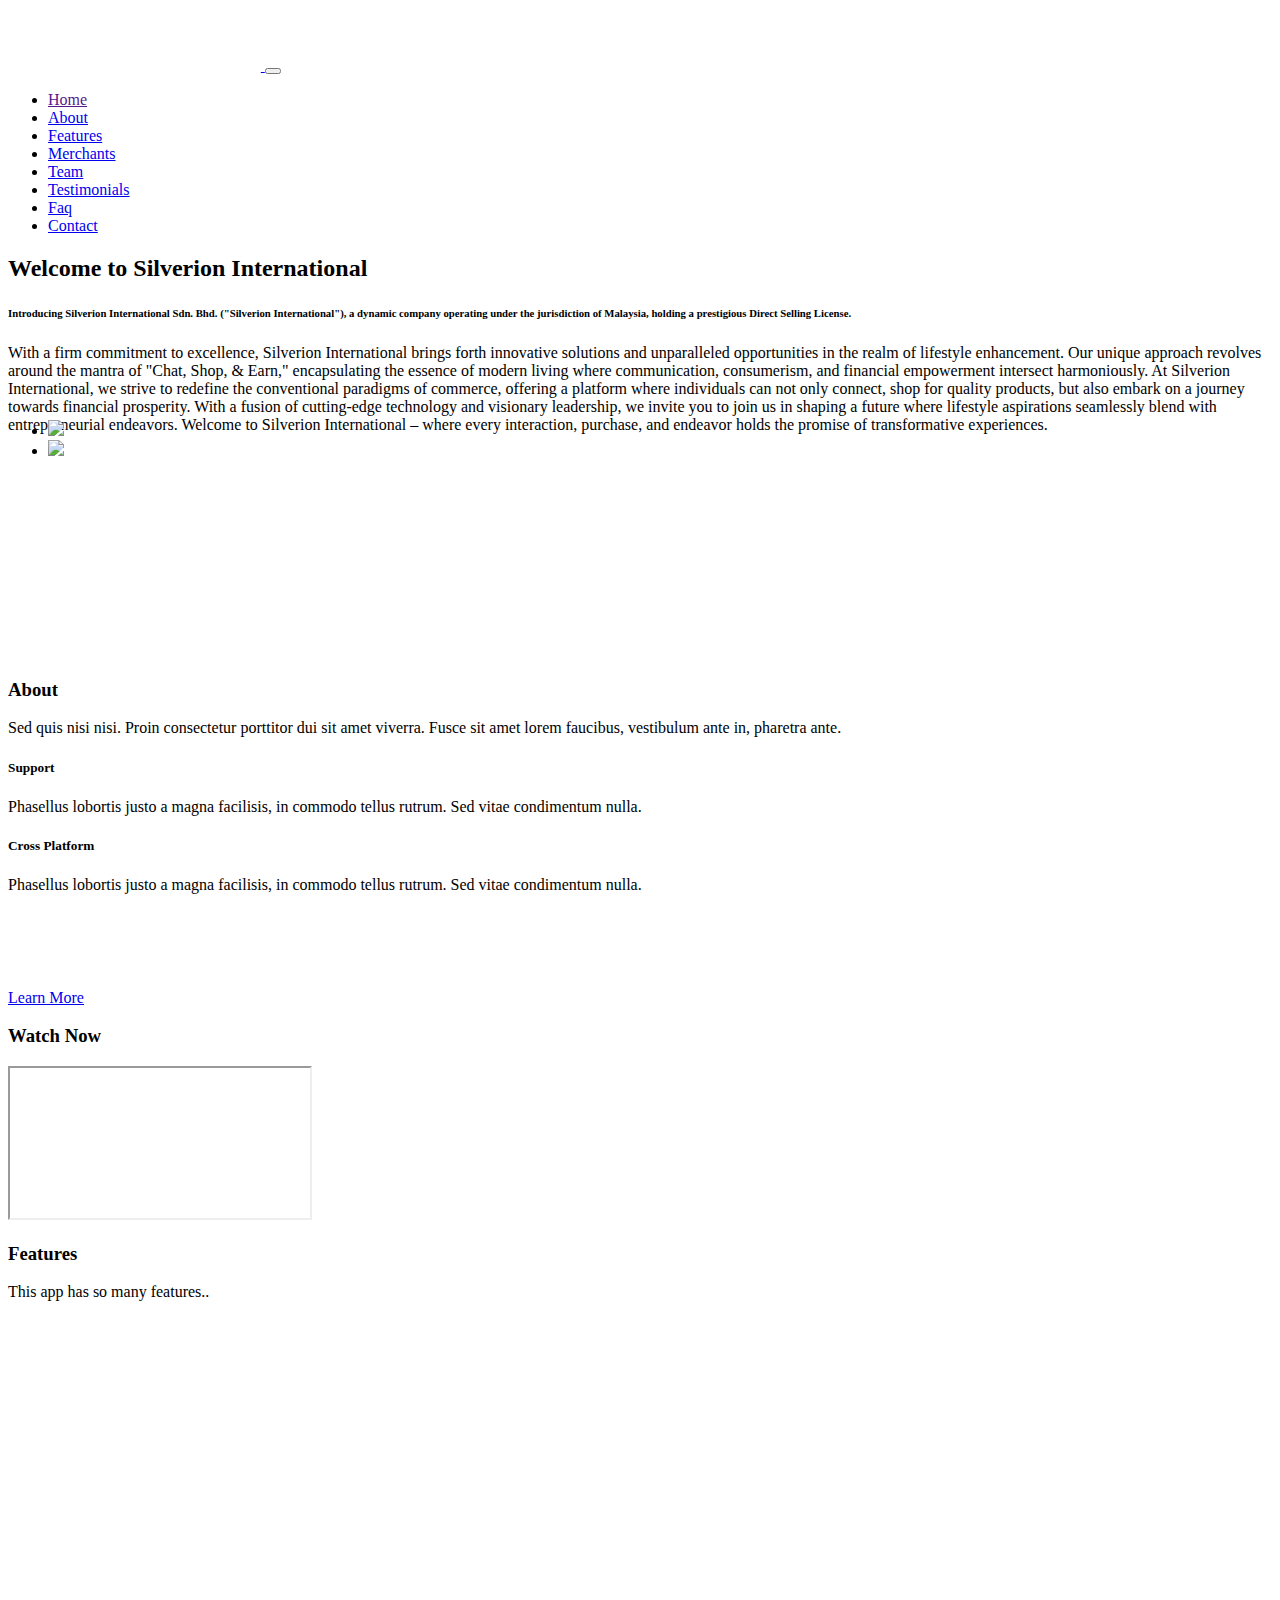
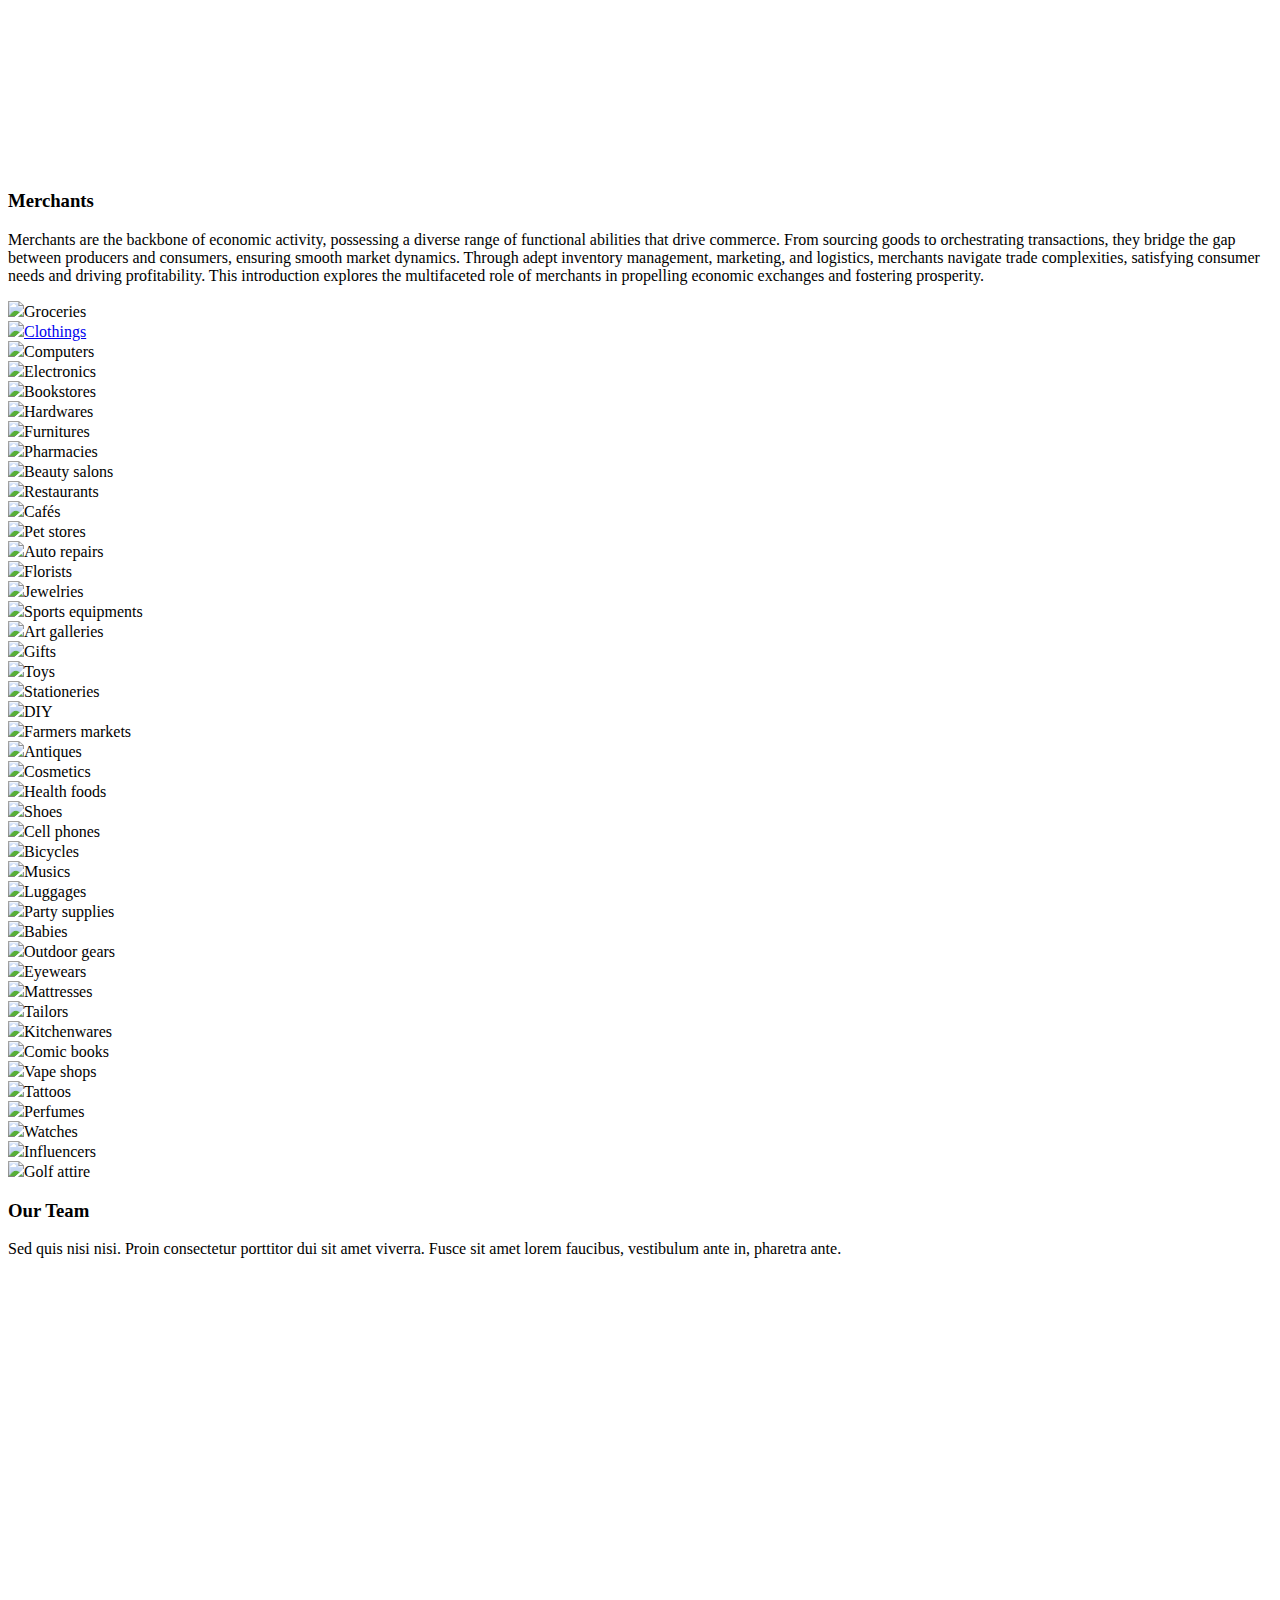
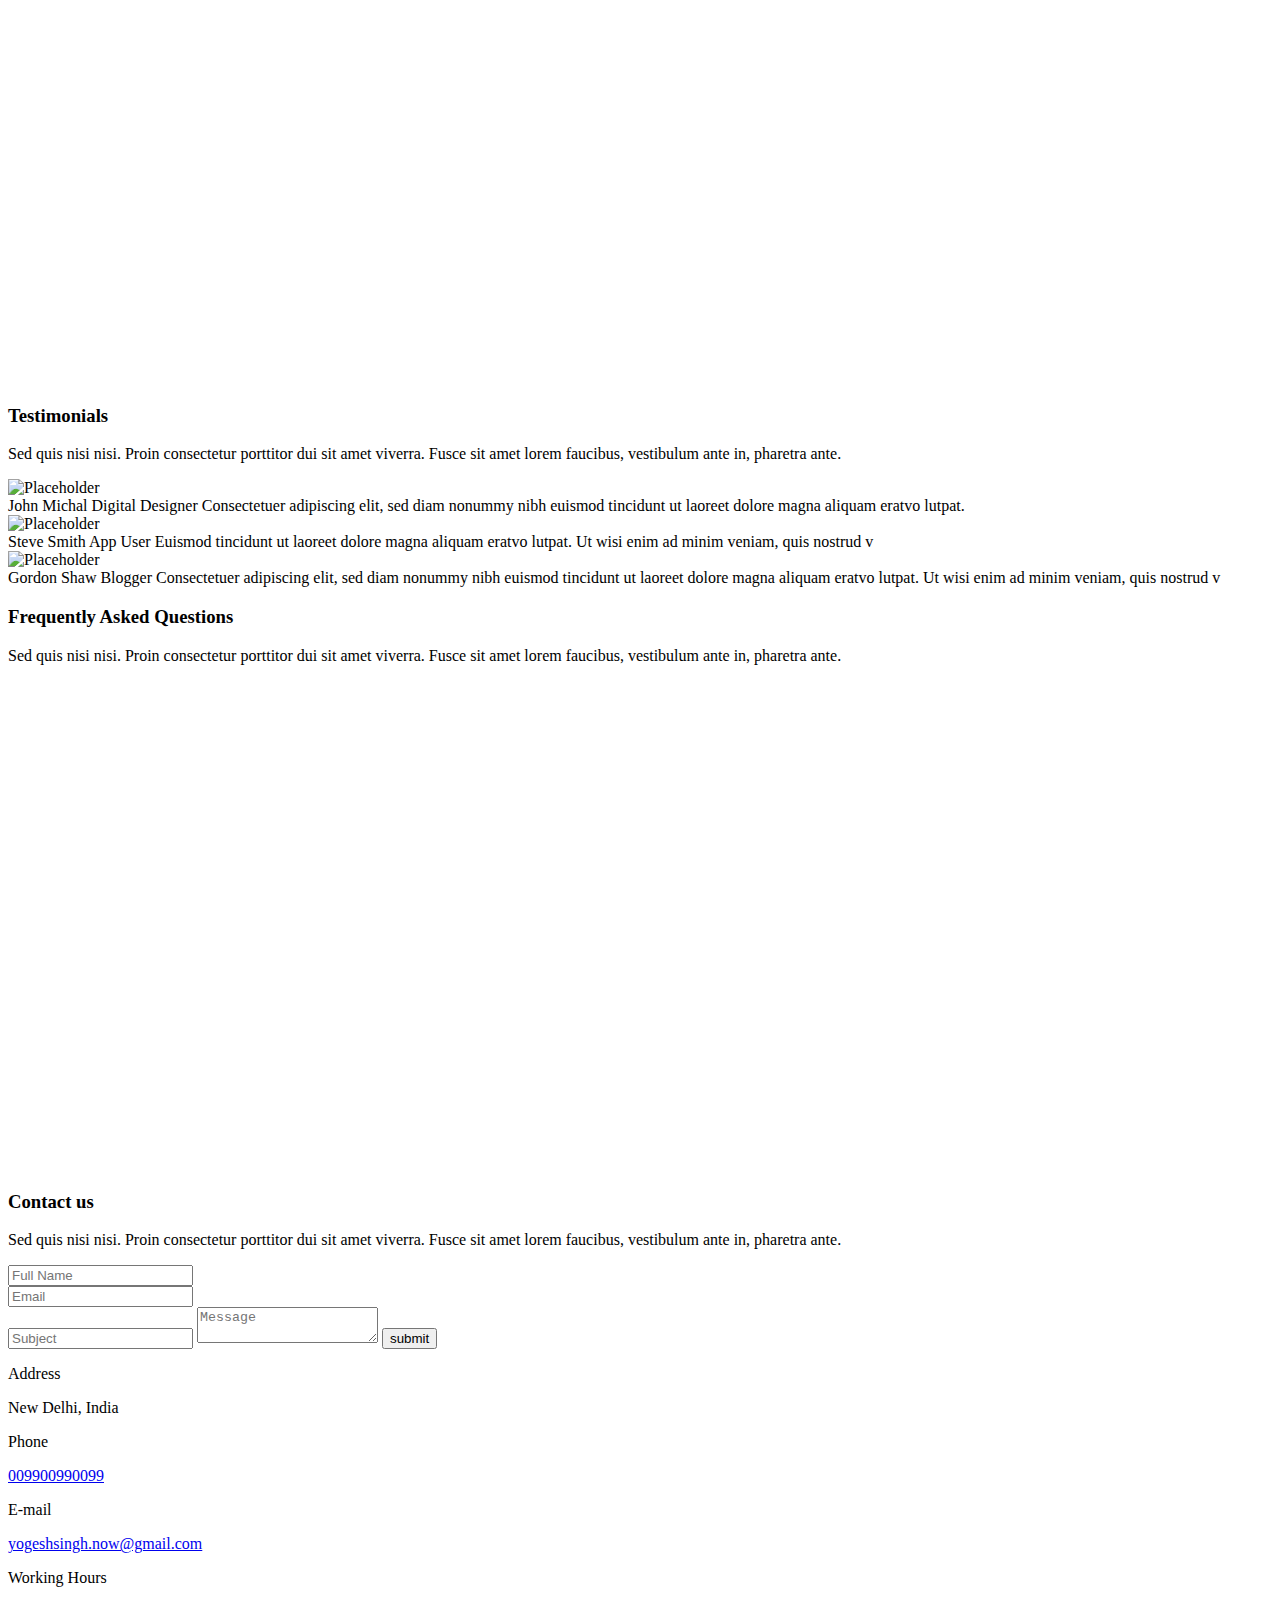
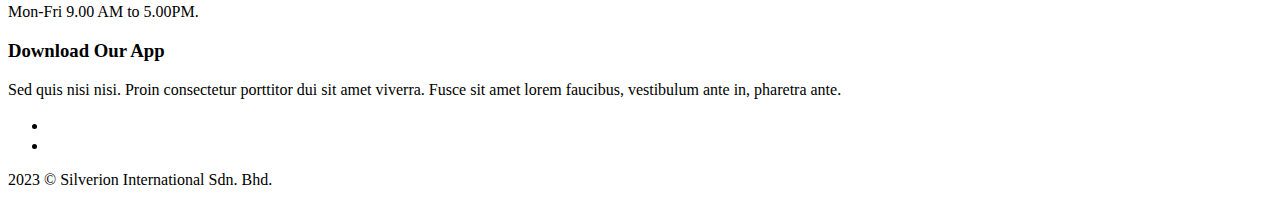
==== public/index.html @ 9a3f144a "Firebase" ====
<!DOCTYPE html>
<html>
<head>
<meta http-equiv="Content-Type" content="text/html; charset=utf-8" />
<title>Silverion International Sdn. Bhd.</title>
<script src="/js/main.js"></script>
<link rel="stylesheet" href="https://cdn.jsdelivr.net/bxslider/4.2.12/jquery.bxslider.css">
<link rel="stylesheet" href="/css/animate.css">
<link rel="stylesheet" href="https://stackpath.bootstrapcdn.com/bootstrap/4.1.1//css/bootstrap.min.css" integrity="sha384-WskhaSGFgHYWDcbwN70/dfYBj47jz9qbsMId/iRN3ewGhXQFZCSftd1LZCfmhktB" crossorigin="anonymous">
<link rel="stylesheet" type="text/css" href="style.css"/>
<link rel="stylesheet" href="https://use.fontawesome.com/releases/v5.1.0//css/all.css" integrity="sha384-lKuwvrZot6UHsBSfcMvOkWwlCMgc0TaWr+30HWe3a4ltaBwTZhyTEggF5tJv8tbt" crossorigin="anonymous">
<!-- Font Google -->
<link href="https://fonts.googleapis.com/css?family=Poppins:300,400,500,600,700" rel="stylesheet">
<meta name="viewport" content="width=device-width, initial-scale=1.0">
</head>

<body>
<!-- Navbar -->
<nav class="navbar navbar-expand-lg">
  <div class="container"> <a class="navbar-brand navbar-logo" href="#"> <img style="width: 20%;" src="/images/logo.png" alt="logo" class="logo-1"> </a>
    <button class="navbar-toggler" type="button" data-toggle="collapse" data-target="#navbarSupportedContent" aria-controls="navbarSupportedContent" aria-expanded="false" aria-label="Toggle navigation"> <span class="fas fa-bars"></span> </button>
    <div class="collapse navbar-collapse" id="navbarSupportedContent">
      <ul class="navbar-nav ml-auto">
        <li class="nav-item"> <a class="nav-link" href="" data-scroll-nav="0">Home</a> </li>
        <li class="nav-item"> <a class="nav-link" href="#" data-scroll-nav="1">About</a> </li>
        <li class="nav-item"> <a class="nav-link" href="#" data-scroll-nav="2">Features</a> </li>
        <li class="nav-item"> <a class="nav-link" href="#" data-scroll-nav="3">Merchants</a> </li>
        <li class="nav-item"> <a class="nav-link" href="#" data-scroll-nav="4">Team</a> </li>
        <li class="nav-item"> <a class="nav-link" href="#" data-scroll-nav="5">Testimonials</a> </li>
        <li class="nav-item"> <a class="nav-link" href="#" data-scroll-nav="6">Faq</a> </li>
        <li class="nav-item"> <a class="nav-link" href="#" data-scroll-nav="7">Contact</a> </li>
      </ul>
    </div>
  </div>
</nav>
<!-- End Navbar --> 

<!-------Banner Start------->
<section class="banner" data-scroll-index='0'>
  <div class="banner-overlay">
    <div class="container">
      <div class="row">
        <div class="col-md-8 col-sm-12">
          <div class="banner-text">
            <h2 class="white">Welcome to Silverion International</h2>
            <h6 class="white">Introducing Silverion International Sdn. Bhd. ("Silverion International"), a dynamic company operating under the jurisdiction of Malaysia, holding a prestigious Direct Selling License.</h6>
            <p class="banner-text white">With a firm commitment to excellence, Silverion International brings forth innovative solutions and unparalleled opportunities in the realm of lifestyle enhancement. Our unique approach revolves around the mantra of "Chat, Shop, & Earn," encapsulating the essence of modern living where communication, consumerism, and financial empowerment intersect harmoniously. At Silverion International, we strive to redefine the conventional paradigms of commerce, offering a platform where individuals can not only connect, shop for quality products, but also embark on a journey towards financial prosperity. With a fusion of cutting-edge technology and visionary leadership, we invite you to join us in shaping a future where lifestyle aspirations seamlessly blend with entrepreneurial endeavors. Welcome to Silverion International – where every interaction, purchase, and endeavor holds the promise of transformative experiences.</p>
            <ul style="
            display: block;
            position: relative;
            bottom: 30px;">
              <li><a href="#"><img src="/images/app-store.png" class="wow fadeInUp" data-wow-delay="0.4s" onclick="window.location.href = ('https://apps.apple.com/my/app/grakchat/id1636287298')"/></a></li>
              <li><a href="#"><img src="/images/google-play.png" class="wow fadeInUp" data-wow-delay="0.7s" onclick="window.location.href = ('https://play.google.com/store/apps/details?id=com.nandbox.appsppz2021')"/></a></li>
            </ul>
          </div>
        </div>
        <div class="col-md-4 col-sm-12">
          <img style="position: absolute; scale: 0.69; right: -5px; bottom: -74px; border-radius: 1vw;" src="/images/GrakChat.gif" class="img-fluid wow fadeInUp mobilent"/>
          <img style="position: absolute; bottom: -30px; scale: 0.85;" src="/images/iframe.png" class="img-fluid wow fadeInUp mobilent"/>
        </div>
      </div>
    </div>
  </div>
  <span class="svg-wave"> <img style="width: 100%;" src="/images/applight-wave.svg"> </span> </section>
<!-------Banner End-------> 

<!-------About End------->
<section class="about section-padding prelative" data-scroll-index='1'>
  <div class="container">
    <div class="row">
      <div class="col-md-12">
        <div class="sectioner-header text-center">
          <h3>About</h3>
          <span class="line"></span>
          <p>Sed quis nisi nisi. Proin consectetur porttitor dui sit amet viverra. Fusce sit amet lorem faucibus, vestibulum ante in, pharetra ante.</p>
        </div>
        <div class="section-content text-center">
          <div class="row">
            <div class="col-md-4">
              <div class="icon-box wow fadeInUp" data-wow-delay="0.2s"> <i class="fa fa-life-ring" aria-hidden="true"></i>
                <h5>Support</h5>
                <p>Phasellus lobortis justo a magna facilisis, in commodo tellus rutrum. Sed vitae condimentum nulla.</p>
              </div>
            </div>
            <div class="col-md-4">
              <div class="icon-box wow fadeInUp" data-wow-delay="0.4s"> <i class="fa fa-mobile" aria-hidden="true"></i>
                <h5>Cross Platform</h5>
                <p>Phasellus lobortis justo a magna facilisis, in commodo tellus rutrum. Sed vitae condimentum nulla.</p>
              </div>
            </div>
            <div class="col-md-4">
              <div class="icon-box wow fadeInUp" data-wow-delay="0.6s"> <i class="fa fa-bolt" aria-hidden="true"></i>
                <h5>Fast</h5>
                <p>Phasellus lobortis justo a magna facilisis, in commodo tellus rutrum. Sed vitae condimentum nulla.</p>
              </div>
            </div>
          </div>
          <a href="#" class="about-btn">Learn More</a> </div>
      </div>
    </div>
  </div>
</section>
<!-------About End-------> 

<!-------Video Start------->
<section class="video-section prelative text-center white">
  <div class="section-padding video-overlay">
    <div class="container">
      <h3>Watch Now</h3>
      <i class="fa fa-play" id="video-icon" aria-hidden="true"></i>
      <div class="video-popup">
        <div class="video-src">
          <div class="iframe-src">
            <iframe src="https://www.youtube.com/embed/V80kD9fGcFI?rel=0&amp;showinfo=0" allowfullscreen></iframe>
          </div>
        </div>
      </div>
    </div>
  </div>
</section>
<!-------Video End-------> 

<!-------Features Start------->
<section class="feature section-padding" data-scroll-index='2'>
  <div class="container">
    <div class="row">
      <div class="col-md-12">
        <div class="sectioner-header text-center">
          <h3>Features</h3>
          <span class="line"></span>
          <p>This app has so many features..</p>
        </div>
        <div class="section-content text-center">
          <div class="row">
            <div class="col-md-4 col-sm-12">
              <div class="media single-feature wow fadeInUp" data-wow-delay="0.2s">
                <div class="media-body text-right media-right-margin">
                  <h5>Fast Processing</h5>
                  <p>Lorem ipsum dolor sit amet, consectetur adipisicing elit, sed do eiusmod tempor incididugnt ut labore</p>
                </div>
                <div class="media-right icon-border"> <span class="fa fa-bolt" aria-hidden="true"></span> </div>
              </div>
              <div class="media single-feature wow fadeInUp" data-wow-delay="0.4s">
                <div class="media-body text-right media-right-margin">
                  <h5>Low Power Consuming</h5>
                  <p>Lorem ipsum dolor sit amet, consectetur adipisicing elit, sed do eiusmod tempor incididugnt ut labore</p>
                </div>
                <div class="media-right icon-border"> <span class="fa fa-battery-full" aria-hidden="true"></span> </div>
              </div>
              <div class="media single-feature wow fadeInUp" data-wow-delay="0.6s">
                <div class="media-body text-right media-right-margin">
                  <h5>Wifi Compatibility</h5>
                  <p>Lorem ipsum dolor sit amet, consectetur adipisicing elit, sed do eiusmod tempor incididugnt ut labore</p>
                </div>
                <div class="media-right icon-border"> <span class="fa fa-wifi" aria-hidden="true"></span> </div>
              </div>
            </div>
            <div class="col-md-4 d-none d-md-block d-lg-block">
              <div class="feature-mobile">
                <img style="position: absolute; scale: 0.69; right: -5px; bottom: -74px; border-radius: 1vw;" src="/images/GrakChat.gif" class="img-fluid wow fadeInUp mobilent"/>
                <img style="position: absolute; bottom: -30px; scale: 0.85; right: -15px;" src="/images/iframe.png" class="img-fluid wow fadeInUp mobilent"/>
              </div>
            </div>
            <div class="col-md-4 col-sm-12">
              <div class="media single-feature wow fadeInUp" data-wow-delay="0.2s">
                <div class="media-left icon-border media-right-margin"> <span class="fa fa-check-double" aria-hidden="true"></span> </div>
                <div class="media-body text-left">
                  <h5>Regular Updates</h5>
                  <p>Lorem ipsum dolor sit amet, consectetur adipisicing elit, sed do eiusmod tempor incididugnt ut labore</p>
                </div>
              </div>
              <div class="media single-feature wow fadeInUp" data-wow-delay="0.4s">
                <div class="media-left icon-border media-right-margin"> <span class="fa fa-dollar-sign" aria-hidden="true"></span> </div>
                <div class="media-body text-left">
                  <h5>Save Money</h5>
                  <p>Lorem ipsum dolor sit amet, consectetur adipisicing elit, sed do eiusmod tempor incididugnt ut labore</p>
                </div>
              </div>
              <div class="media single-feature wow fadeInUp" data-wow-delay="0.6s">
                <div class="media-left icon-border media-right-margin"> <span class="fa fa-hdd" aria-hidden="true"></span> </div>
                <div class="media-body text-left">
                  <h5>Unlimited Storage</h5>
                  <p>Lorem ipsum dolor sit amet, consectetur adipisicing elit, sed do eiusmod tempor incididugnt ut labore</p>
                </div>
              </div>
            </div>
          </div>
        </div>
      </div>
    </div>
  </div>
</section>
<!-------Features End-------> 

<!-------Merchants Start------->
<section class="merchants section-padding" data-scroll-index='3'>
  <div class="container">
    <div class="row">
      <div class="col-md-12">
        <div class="sectioner-header text-center white">
          <h3>Merchants</h3>
          <span class="line"></span>
          <p class="white">Merchants are the backbone of economic activity, possessing a diverse range of functional abilities that drive commerce. From sourcing goods to orchestrating transactions, they bridge the gap between producers and consumers, ensuring smooth market dynamics. Through adept inventory management, marketing, and logistics, merchants navigate trade complexities, satisfying consumer needs and driving profitability. This introduction explores the multifaceted role of merchants in propelling economic exchanges and fostering prosperity.</p>
          <div class="merchants_container">
            <!--Buttons goes here-->
          </div>
        </div>
      </div>
    </div>
  </div>
</section>
<!-------Merchants End------->

<!-------Team Start------->
<section class="team section-padding" data-scroll-index='4'>
  <div class="container">
    <div class="row">
      <div class="col-md-12">
        <div class="sectioner-header text-center">
          <h3>Our Team</h3>
          <span class="line"></span>
          <p>Sed quis nisi nisi. Proin consectetur porttitor dui sit amet viverra. Fusce sit amet lorem faucibus, vestibulum ante in, pharetra ante.</p>
        </div>
        <div class="section-content text-center">
          <div class="row">
            <div class="col-md-4">
              <div class="team-detail wow bounce" data-wow-delay="0.2s"> <img src="/images/dsfi.png" class="img-fluid"/>
                <h4>Dato' Seri Farid Ibrahim</h4>
                <p>Group Executive Chairman & Shareholder</p>
              </div>
            </div>
            <div class="col-md-4">
              <div class="team-detail wow bounce" data-wow-delay="0.4s"> <img src="/images/user2.jpg" class="img-fluid"/>
                <h4>Mohd. Zainy Husin</h4>
                <p>CEO & Founder</p>
              </div>
            </div>
            <div class="col-md-4">
              <div class="team-detail wow bounce" data-wow-delay="0.6s"> <img src="/images/aiko.jpg" class="img-fluid"/>
                <h4>Aiko</h4>
                <p>Web Developer</p>
              </div>
            </div>
          </div>
        </div>
      </div>
    </div>
  </div>
</section>
<!-------Team End-------> 

<!-------Testimonial Start------->
<section class="testimonial section-padding" data-scroll-index='5'>
  <div class="container">
    <div class="row">
      <div class="col-md-12">
        <div class="sectioner-header text-center white">
          <h3>Testimonials</h3>
          <span class="line"></span>
          <p class="white">Sed quis nisi nisi. Proin consectetur porttitor dui sit amet viverra. Fusce sit amet lorem faucibus, vestibulum ante in, pharetra ante.</p>
        </div>
    
      <div class="section-content">
        <div class="row">
          <div class="offset-md-2 col-md-8 col-sm-12">
            <div class="slider">
              <div class="slider-item">
                <div class="test-img"><img src="/images/aiko.jpg" alt="Placeholder" width="157" height="157"></div>
                <div class="test-text"><span class="title"><span>John Michal</span> Digital Designer</span> Consectetuer adipiscing elit, sed diam nonummy nibh euismod tincidunt ut laoreet dolore magna aliquam eratvo lutpat.</div>
              </div>
              <div class="slider-item">
                <div class="test-img"><img src="/images/aiko.jpg" alt="Placeholder" width="157" height="157"></div>
                <div class="test-text"><span class="title"><span>Steve Smith</span> App User</span> Euismod tincidunt ut laoreet dolore magna aliquam eratvo lutpat. Ut wisi enim ad minim veniam, quis nostrud v</div>
              </div>
              <div class="slider-item">
                <div class="test-img"><img src="/images/aiko.jpg" alt="Placeholder" width="157" height="157"></div>
                <div class="test-text"><span class="title"><span>Gordon Shaw</span> Blogger</span> Consectetuer adipiscing elit, sed diam nonummy nibh euismod tincidunt ut laoreet dolore magna aliquam eratvo lutpat. Ut wisi enim ad minim veniam, quis nostrud v</div>
              </div>
            </div>
          </div>
        </div>
      </div>
      </div>
    </div>
  </div>
</section>

<!-------Testimonial End-------> 

<!-------FAQ Start------->
<section class="faq section-padding prelative" data-scroll-index='6'>
  <div class="container">
    <div class="row">
      <div class="col-md-12">
        <div class="sectioner-header text-center">
          <h3>Frequently Asked Questions</h3>
          <span class="line"></span>
          <p>Sed quis nisi nisi. Proin consectetur porttitor dui sit amet viverra. Fusce sit amet lorem faucibus, vestibulum ante in, pharetra ante.</p>
        </div>
        <div class="section-content">
          <div class="row">
            <div class="col-md-6 faq-content wow fadeInUp" data-wow-delay="0.2s">
              <h4>Nam tellus felis, dignissim quis dui ?</h4>
              <p>Suspendisse fermentum placerat enim, at pellentesque augue. Nullam elit est, ultricies et tellus ac, euismod placerat orci. Donec commodo.</p>
            </div>
            <div class="col-md-6 faq-content wow fadeInUp" data-wow-delay="0.2s">
              <h4>Mauris scelerisque, dui non faucibus vulputate ?</h4>
              <p>Sed tempus in neque ac rhoncus. Phasellus vehicula, erat tempor malesuada egestas, mauris tellus malesuada erat, at vestibulum nulla ex et lectus. Nullam elit est, ultricies et tellus ac, euismod placerat orci.</p>
            </div>
            <div class="col-md-6 faq-content wow fadeInUp" data-wow-delay="0.4s">
              <h4>Nullam elit est, ultricies et tellus ac ?</h4>
              <p>Ut vestibulum euismod aliquet. Quisque nec malesuada nibh. Vivamus euismod nunc eu leo faucibus, vel elementum justo posuere. In sed varius nisi. Curabitur id porta ipsum, et vestibulum dui.</p>
            </div>
            <div class="col-md-6 faq-content wow fadeInUp" data-wow-delay="0.4s">
              <h4>Suspendisse fermentum placerat enim, at pellentesque augue elit est ?</h4>
              <p>Vivamus euismod nunc eu leo faucibus, vel elementum justo posuere. In sed varius nisi.</p>
            </div>
            <div class="col-md-6 faq-content wow fadeInUp" data-wow-delay="0.6s">
              <h4>Ut vestibulum euismod aliquet. Quisque nec malesuada nibh ?</h4>
              <p>Suspendisse fermentum placerat enim, at pellentesque augue. Nullam elit est, ultricies et tellus ac, euismod placerat orci. Donec commodo dapibus congue.</p>
            </div>
            <div class="col-md-6 faq-content wow fadeInUp" data-wow-delay="0.6s">
              <h4>Donec commodo dapibus congue ?</h4>
              <p>Nullam elit est, ultricies et tellus ac, euismod placerat orci fermentum placerat enim, at pellentesque augue. Nullam elit est, ultricies et tellus ac, euismod placerat orci. Donec commodo dapibus congue.</p>
            </div>
          </div>
        </div>
      </div>
    </div>
  </div>
</section>
<!-------FAQ End-------> 

<!-------Contact Start------->
<section class="contact section-padding" data-scroll-index='7'>
  <div class="container">
    <div class="row">
      <div class="col-md-12">
        <div class="sectioner-header text-center">
          <h3>Contact us</h3>
          <span class="line"></span>
          <p>Sed quis nisi nisi. Proin consectetur porttitor dui sit amet viverra. Fusce sit amet lorem faucibus, vestibulum ante in, pharetra ante.</p>
        </div>
        <div class="section-content">
          <div class="row">
            <div class="col-sm-12 col-md-12 col-lg-8">
              <form id="contact_form" action="">
                <div class="row">
                  <div class="col">
                    <input type="text" id="your_name" class="form-input w-100" name="full-name" placeholder="Full Name" required>
                  </div>
                  <div class="col">
                    <input type="email" id="email" class="form-input w-100" name="email" placeholder="Email" required>
                  </div>
                </div>
                <input type="text" id="subject" class="form-input w-100" name="subject" placeholder="Subject">
                <textarea class="form-input w-100" id="message" placeholder="Message" name="message"></textarea>
                <button class="btn-grad w-100 text-uppercase" type="submit" name="button">submit</button>
              </form>
            </div>
            <div class="col-sm-12 col-md-12 col-lg-4">
              <div class="contact-info white">
                <div class="contact-item media"> <i class="fa fa-map-marker-alt media-left media-right-margin"></i>
                  <div class="media-body">
                    <p class="text-uppercase">Address</p>
                    <p class="text-uppercase">New Delhi, India</p>
                  </div>
                </div>
                <div class="contact-item media"> <i class="fa fa-mobile media-left media-right-margin"></i>
                  <div class="media-body">
                    <p class="text-uppercase">Phone</p>
                    <p class="text-uppercase"><a class="text-white" href="tel:+15173977100">009900990099</a> </p>
                  </div>
                </div>
                <div class="contact-item media"> <i class="fa fa-envelope media-left media-right-margin"></i>
                  <div class="media-body">
                    <p class="text-uppercase">E-mail</p>
                    <p class="text-uppercase"><a class="text-white" href="mailto:abcdefg@gmail.com">yogeshsingh.now@gmail.com</a> </p>
                  </div>
                </div>
                <div class="contact-item media"> <i class="fa fa-clock media-left media-right-margin"></i>
                  <div class="media-body">
                    <p class="text-uppercase">Working Hours</p>
                    <p class="text-uppercase">Mon-Fri 9.00 AM to 5.00PM.</p>
                  </div>
                </div>
              </div>
            </div>
          </div>
        </div>
      </div>
    </div>
  </div>
</section>

<!-------Contact End-------> 

<!-------Download End------->
<section class="download section-padding">
  <div class="container">
    <div class="row">
      <div class="col-md-12">
        <div class="sectioner-header text-center white">
          <h3>Download Our App</h3>
          <span class="line"></span>
          <p class="white">Sed quis nisi nisi. Proin consectetur porttitor dui sit amet viverra. Fusce sit amet lorem faucibus, vestibulum ante in, pharetra ante.</p>
        </div>
      </div>
      <div class="col-md-12">
        <div class="section-content text-center">
          <ul>
            <li><a href="#"><img src="/images/app-store.png" class="wow fadeInUp" data-wow-delay="0.4s" onclick="window.location.href = ('https://apps.apple.com/my/app/grakchat/id1636287298')"/></a></li>
            <li><a href="#"><img src="/images/google-play.png" class="wow fadeInUp" data-wow-delay="0.7s" onclick="window.location.href = ('https://play.google.com/store/apps/details?id=com.nandbox.appsppz2021')"/></a></li>
          </ul>
        </div>
      </div>
    </div>
  </div>
</section>
<!-------Download End------->

<footer class="footer-copy">
  <div class="container-fluid">
    <div class="row">
      <div class="col-md-12">
        <p>2023 &copy; Silverion International Sdn. Bhd.</p>
      </div>
    </div>
  </div>
</footer>


<script src="https://ajax.googleapis.com/ajax/libs/jquery/1.12.4/jquery.min.js"></script> 
<script src="https://stackpath.bootstrapcdn.com/bootstrap/4.1.1//js/bootstrap.min.js" integrity="sha384-smHYKdLADwkXOn1EmN1qk/HfnUcbVRZyYmZ4qpPea6sjB/pTJ0euyQp0Mk8ck+5T" crossorigin="anonymous"></script> 
<script src="https://cdn.jsdelivr.net/bxslider/4.2.12/jquery.bxslider.min.js"></script> 
<!-- scrollIt js --> 
<script src="/js/scrollIt.min.js"></script> 
<script src="/js/wow.min.js"></script> 
<script>
	wow = new WOW();
	wow.init();
$(document).ready(function(e) {

	$('#video-icon').on('click',function(e){
	e.preventDefault();
	$('.video-popup').css('display','flex');
	$('.iframe-src').slideDown();
	});
	$('.video-popup').on('click',function(e){
	var $target = e.target.nodeName;
	var video_src = $(this).find('iframe').attr('src');
	if($target != 'IFRAME'){
	$('.video-popup').fadeOut();
	$('.iframe-src').slideUp();
	$('.video-popup iframe').attr('src'," ");
	$('.video-popup iframe').attr('src',video_src);
	}
	});

	$('.slider').bxSlider({
	pager: false
	});
});
    
$(window).on("scroll",function () {

	var bodyScroll = $(window).scrollTop(),
	navbar = $(".navbar");
	
	if(bodyScroll > 50){
	$('.navbar-logo img').attr('src','/images/logo.png');
	navbar.addClass("nav-scroll");

}else{
	$('.navbar-logo img').attr('src','/images/logo.png');
	navbar.removeClass("nav-scroll");
}

});
$(window).on("load",function (){
	var bodyScroll = $(window).scrollTop(),
	navbar = $(".navbar");
	
	if(bodyScroll > 50){
	$('.navbar-logo img').attr('src','/images/logo.png');
	navbar.addClass("nav-scroll");
	}else{
	$('.navbar-logo img').attr('src','/images/logo-white.png');
	navbar.removeClass("nav-scroll");
	}

	$.scrollIt({
	
	easing: 'swing',      // the easing function for animation
	scrollTime: 900,       // how long (in ms) the animation takes
	activeClass: 'active', // class given to the active nav element
	onPageChange: null,    // function(pageIndex) that is called when page is changed
	topOffset: -63
	});
});

$(document).ready(function() {
    // Retrieve the viewport width
    var viewportWidth = $(window).width();
    
    // Hide the element in mobile view
    if (viewportWidth < 768) {
    $('.mobilent').hide();
    }
});
merchants();
</script>
</body>
</html>
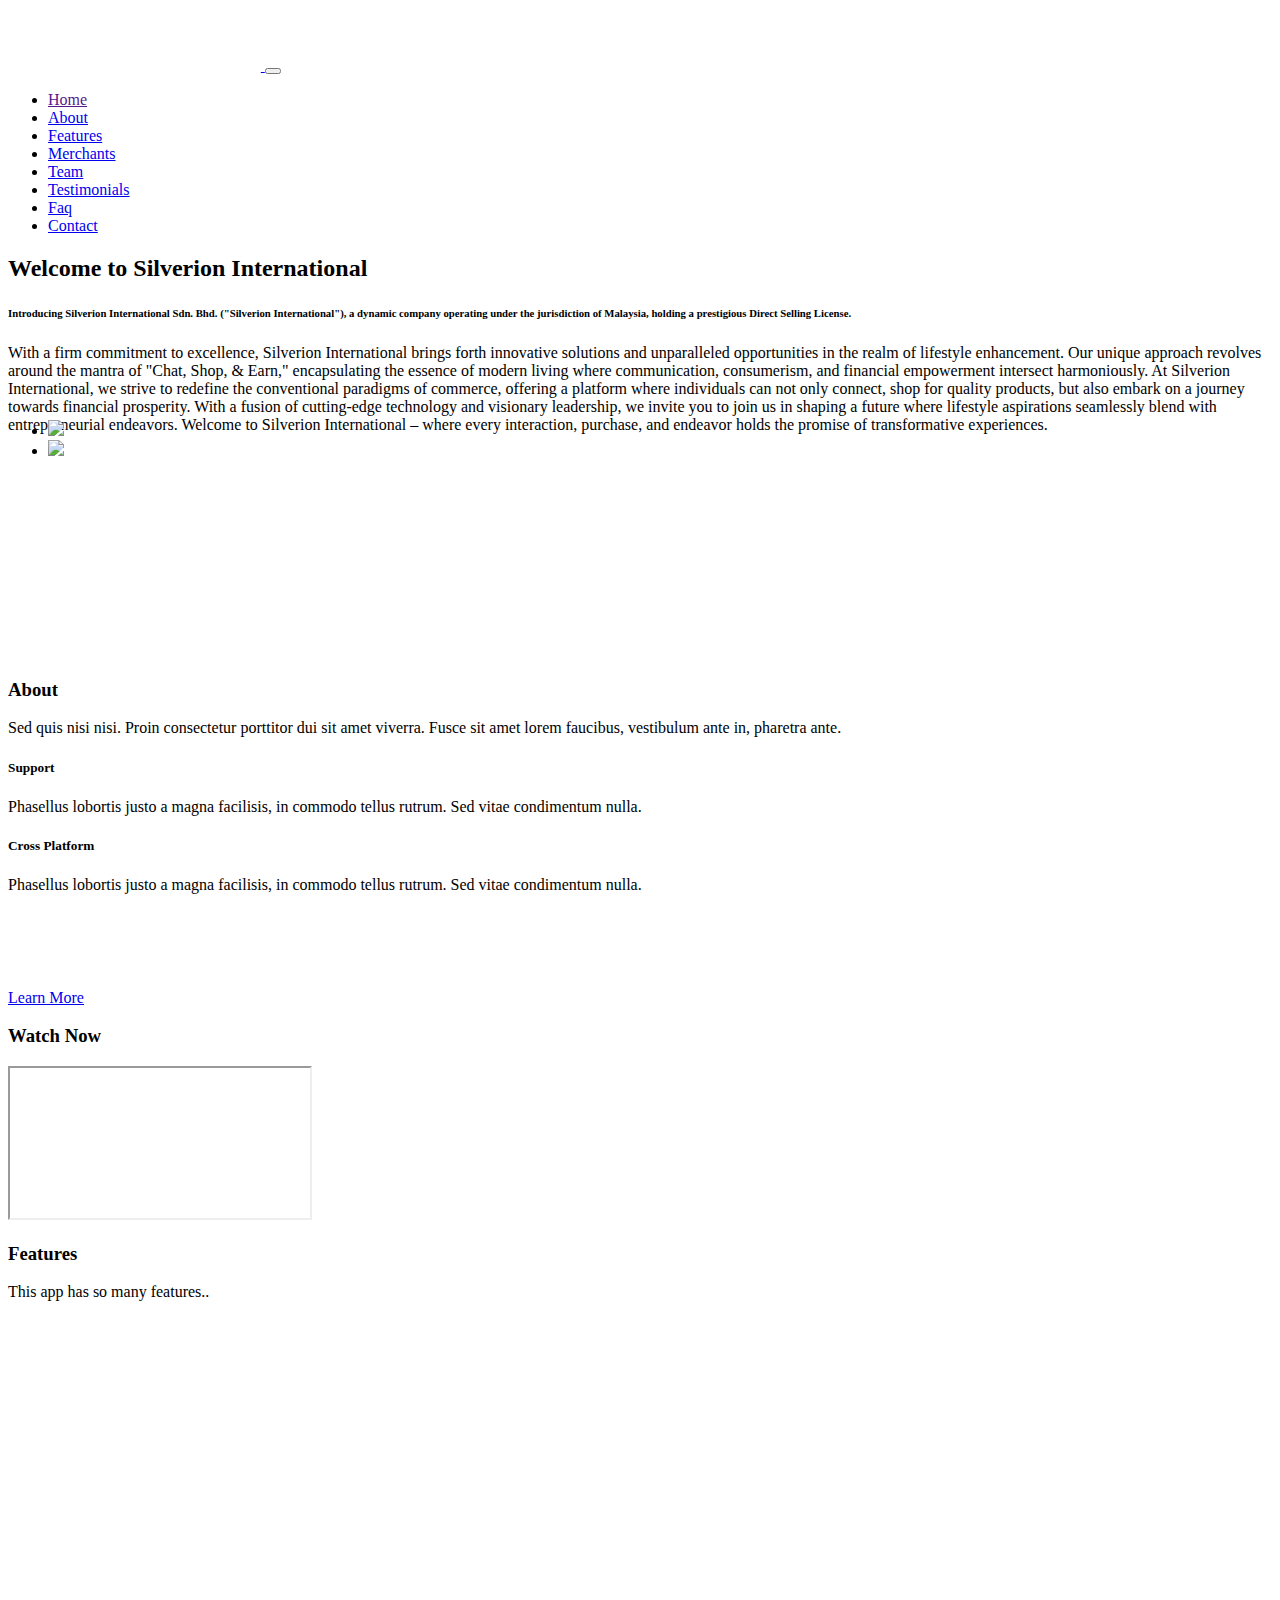
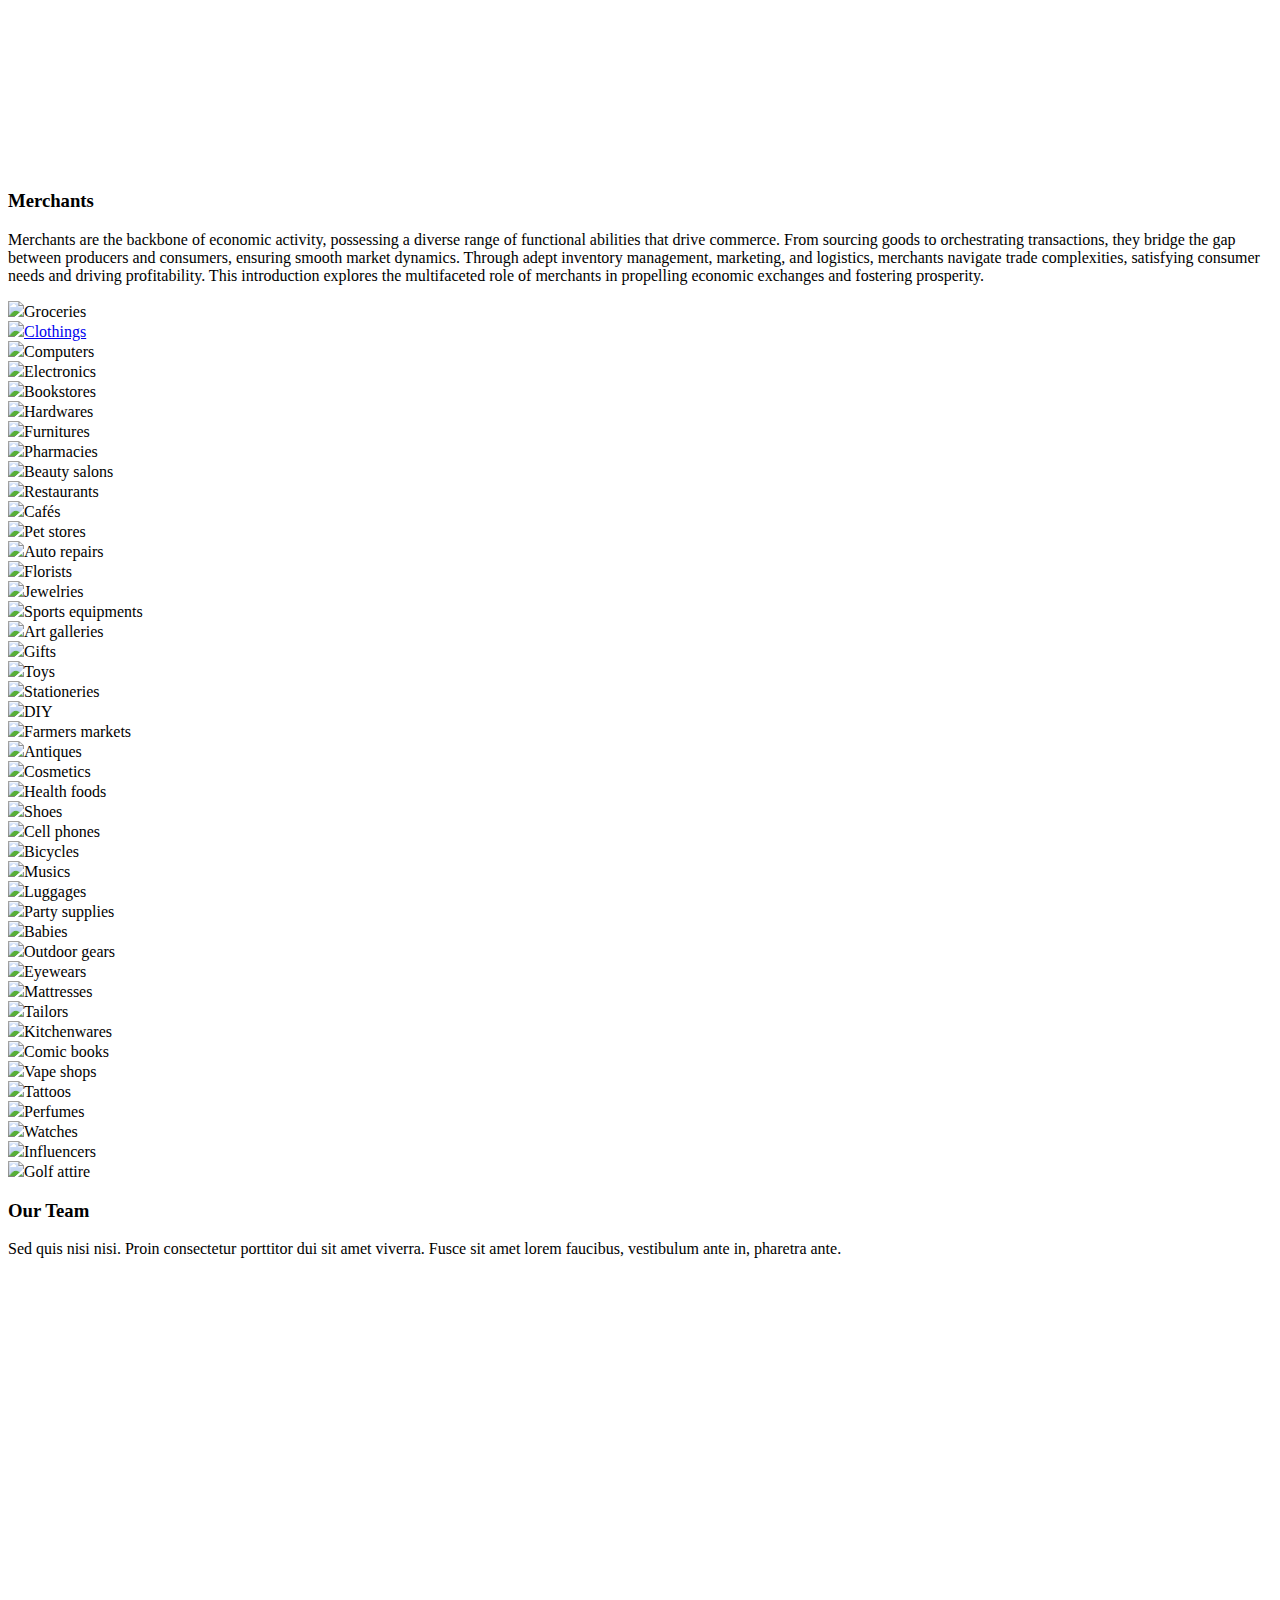
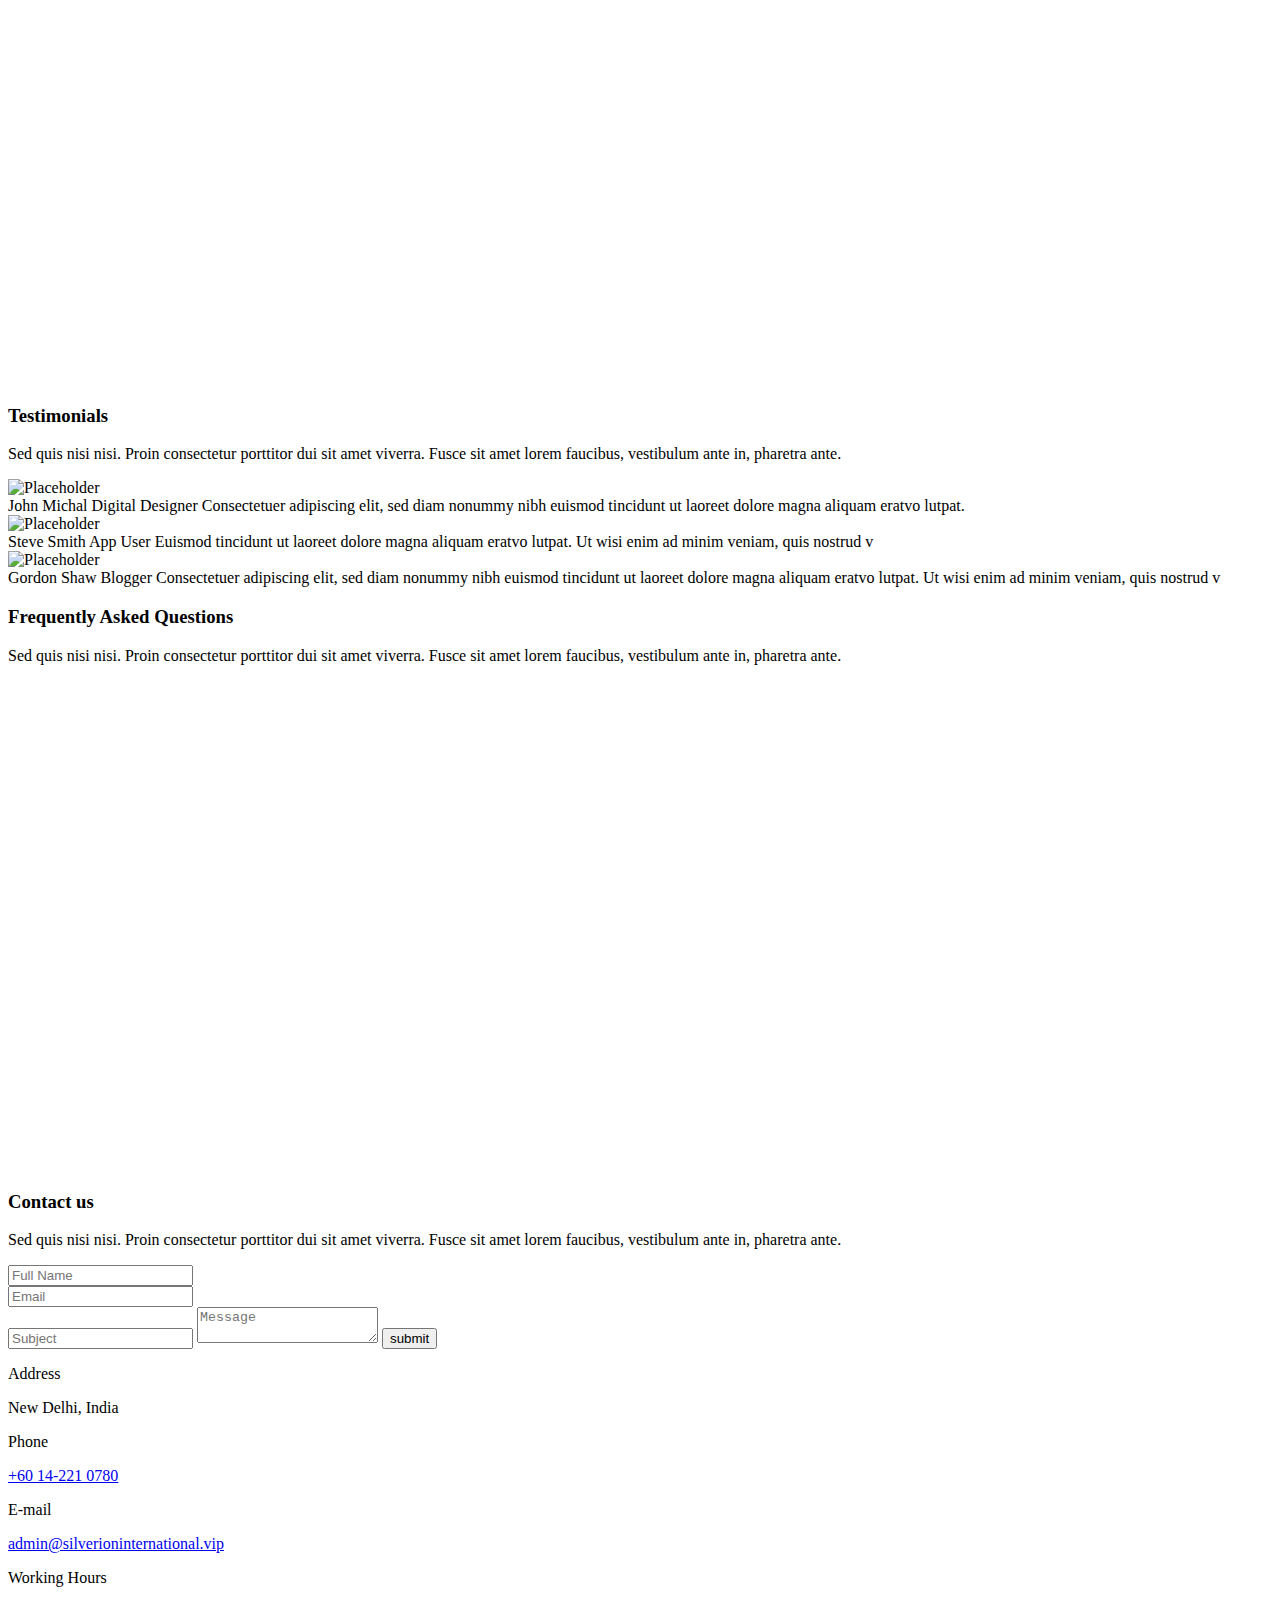
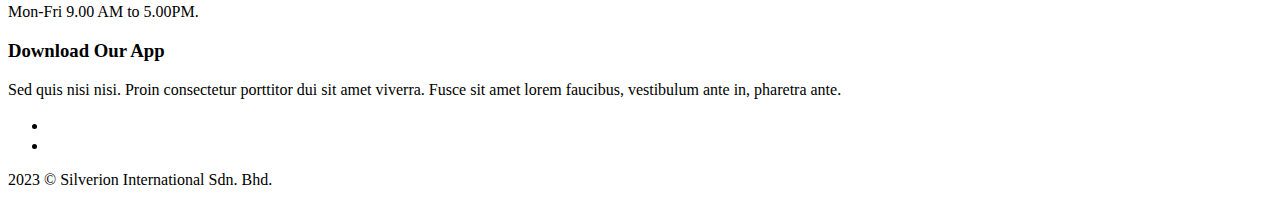
==== commit bbd8dc1c: "a" ====
--- a/public/index.html
+++ b/public/index.html
@@ -6,9 +6,9 @@
 <script src="/js/main.js"></script>
 <link rel="stylesheet" href="https://cdn.jsdelivr.net/bxslider/4.2.12/jquery.bxslider.css">
 <link rel="stylesheet" href="/css/animate.css">
-<link rel="stylesheet" href="https://stackpath.bootstrapcdn.com/bootstrap/4.1.1//css/bootstrap.min.css" integrity="sha384-WskhaSGFgHYWDcbwN70/dfYBj47jz9qbsMId/iRN3ewGhXQFZCSftd1LZCfmhktB" crossorigin="anonymous">
-<link rel="stylesheet" type="text/css" href="style.css"/>
-<link rel="stylesheet" href="https://use.fontawesome.com/releases/v5.1.0//css/all.css" integrity="sha384-lKuwvrZot6UHsBSfcMvOkWwlCMgc0TaWr+30HWe3a4ltaBwTZhyTEggF5tJv8tbt" crossorigin="anonymous">
+<link rel="stylesheet" href="https://stackpath.bootstrapcdn.com/bootstrap/4.1.1/css/bootstrap.min.css" integrity="sha384-WskhaSGFgHYWDcbwN70/dfYBj47jz9qbsMId/iRN3ewGhXQFZCSftd1LZCfmhktB" crossorigin="anonymous">
+<link rel="stylesheet" type="text/css" href="/css/style.css"/>
+<link rel="stylesheet" href="https://use.fontawesome.com/releases/v5.1.0/css/all.css" integrity="sha384-lKuwvrZot6UHsBSfcMvOkWwlCMgc0TaWr+30HWe3a4ltaBwTZhyTEggF5tJv8tbt" crossorigin="anonymous">
 <!-- Font Google -->
 <link href="https://fonts.googleapis.com/css?family=Poppins:300,400,500,600,700" rel="stylesheet">
 <meta name="viewport" content="width=device-width, initial-scale=1.0">
@@ -369,13 +369,13 @@
                 <div class="contact-item media"> <i class="fa fa-mobile media-left media-right-margin"></i>
                   <div class="media-body">
                     <p class="text-uppercase">Phone</p>
-                    <p class="text-uppercase"><a class="text-white" href="tel:+15173977100">009900990099</a> </p>
+                    <p class="text-uppercase"><a class="text-white" href="tel:+60142210780">+60 14-221 0780</a> </p>
                   </div>
                 </div>
                 <div class="contact-item media"> <i class="fa fa-envelope media-left media-right-margin"></i>
                   <div class="media-body">
                     <p class="text-uppercase">E-mail</p>
-                    <p class="text-uppercase"><a class="text-white" href="mailto:abcdefg@gmail.com">yogeshsingh.now@gmail.com</a> </p>
+                    <p class="text-uppercase"><a class="text-white" href="mailto:admin@silverioninternational.vip">admin@silverioninternational.vip</a> </p>
                   </div>
                 </div>
                 <div class="contact-item media"> <i class="fa fa-clock media-left media-right-margin"></i>
@@ -431,7 +431,7 @@
 
 
 <script src="https://ajax.googleapis.com/ajax/libs/jquery/1.12.4/jquery.min.js"></script> 
-<script src="https://stackpath.bootstrapcdn.com/bootstrap/4.1.1//js/bootstrap.min.js" integrity="sha384-smHYKdLADwkXOn1EmN1qk/HfnUcbVRZyYmZ4qpPea6sjB/pTJ0euyQp0Mk8ck+5T" crossorigin="anonymous"></script> 
+<script src="https://stackpath.bootstrapcdn.com/bootstrap/4.1.1/js/bootstrap.min.js" integrity="sha384-smHYKdLADwkXOn1EmN1qk/HfnUcbVRZyYmZ4qpPea6sjB/pTJ0euyQp0Mk8ck+5T" crossorigin="anonymous"></script> 
 <script src="https://cdn.jsdelivr.net/bxslider/4.2.12/jquery.bxslider.min.js"></script> 
 <!-- scrollIt js --> 
 <script src="/js/scrollIt.min.js"></script> 
